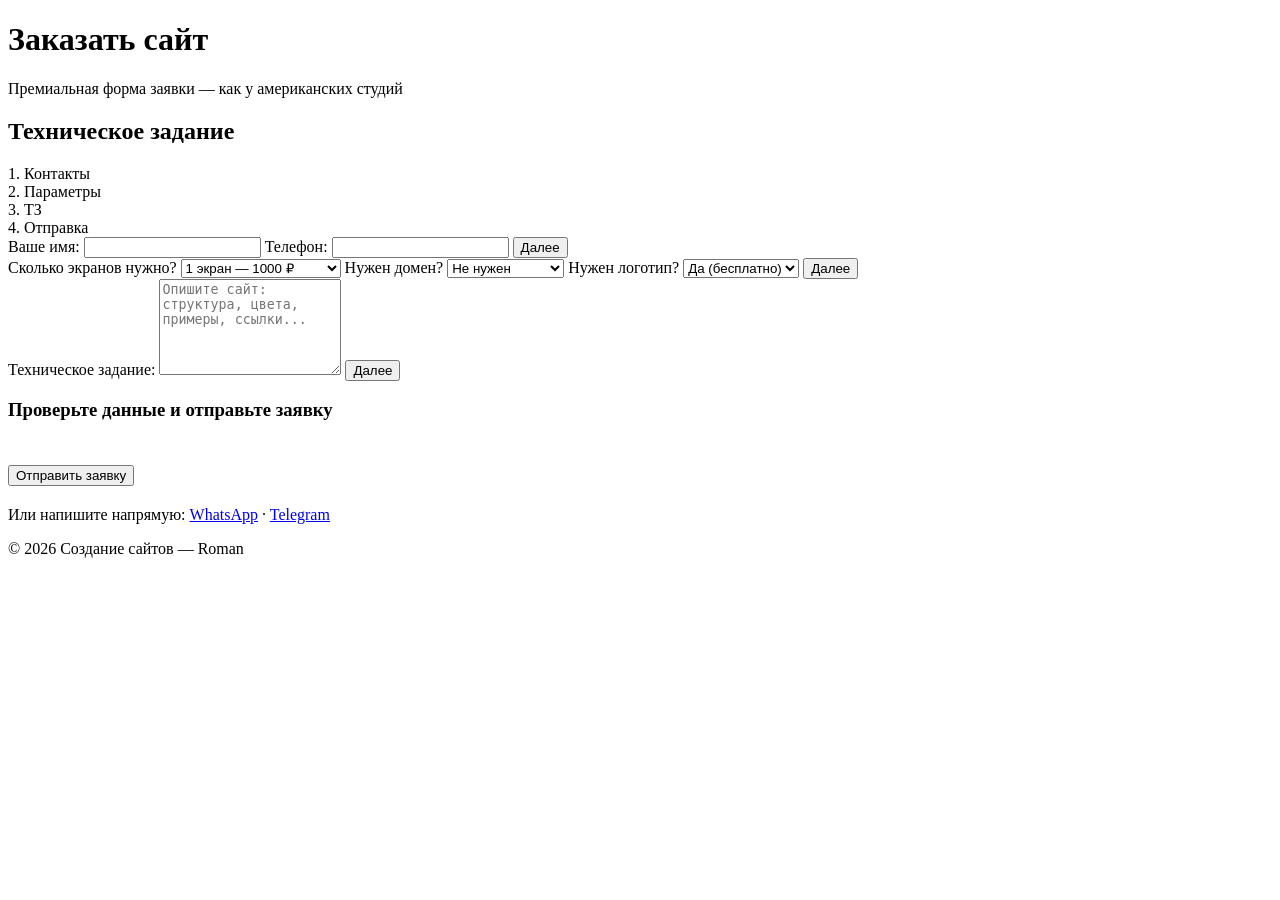
==== order.html @ 442afc61 "Create order.html" ====
<!DOCTYPE html>
<html lang="ru">
<head>
  <meta charset="UTF-8">
  <meta name="viewport" content="width=device-width, initial-scale=1.0">
  <title>Заказать сайт — премиум форма</title>
  <link href="https://fonts.googleapis.com/css2?family=Inter:wght@300;400;600;700;800&display=swap" rel="stylesheet">
  <link rel="stylesheet" href="/sites-900/style.css">
</head>

<body>

<header>
  <h1>Заказать сайт</h1>
  <p>Премиальная форма заявки — как у американских студий</p>
</header>

<section id="order">
  <h2>Техническое задание</h2>

  <!-- ПРОГРЕСС-БАР -->
  <div class="progress-bar">
    <div class="progress-step" id="step1-indicator">1. Контакты</div>
    <div class="progress-step" id="step2-indicator">2. Параметры</div>
    <div class="progress-step" id="step3-indicator">3. ТЗ</div>
    <div class="progress-step" id="step4-indicator">4. Отправка</div>
  </div>

  <!-- ФОРМА -->
  <form id="orderForm" class="order-form">

    <!-- ШАГ 1 -->
    <div class="form-step" id="step1">
      <label>Ваше имя:</label>
      <input type="text" name="Имя" required>

      <label>Телефон:</label>
      <input type="text" name="Телефон" required>

      <button type="button" class="btn next-btn">Далее</button>
    </div>

    <!-- ШАГ 2 -->
    <div class="form-step" id="step2">
      <label>Сколько экранов нужно?</label>
      <select name="Количество экранов">
        <option value="1 экран">1 экран — 1000 ₽</option>
        <option value="2–3 экрана">2–3 экрана — 2100 ₽</option>
        <option value="4–6 экранов">4–6 экранов — 3700 ₽</option>
      </select>

      <label>Нужен домен?</label>
      <select name="Домен">
        <option value="Не нужен">Не нужен</option>
        <option value="Нужен">Нужен (+500 ₽)</option>
      </select>

      <label>Нужен логотип?</label>
      <select name="Логотип">
        <option value="Да">Да (бесплатно)</option>
        <option value="Нет">Нет</option>
      </select>

      <button type="button" class="btn next-btn">Далее</button>
    </div>

    <!-- ШАГ 3 -->
    <div class="form-step" id="step3">
      <label>Техническое задание:</label>
      <textarea name="ТЗ" rows="6" placeholder="Опишите сайт: структура, цвета, примеры, ссылки..."></textarea>

      <button type="button" class="btn next-btn">Далее</button>
    </div>

    <!-- ШАГ 4 -->
    <div class="form-step" id="step4">
      <h3>Проверьте данные и отправьте заявку</h3>

      <button type="submit" class="btn" style="margin-top:25px;">
        Отправить заявку
      </button>

      <p style="margin-top:20px;">
        Или напишите напрямую:  
        <a href="https://wa.me/79996362202">WhatsApp</a> · 
        <a href="https://t.me/+79996362202">Telegram</a>
      </p>
    </div>

  </form>
</section>

<footer>
  <div class="footer-bottom">
    <p>© 2026 Создание сайтов — Roman</p>
  </div>
</footer>

<script src="/sites-900/order.js"></script>

</body>
</html>
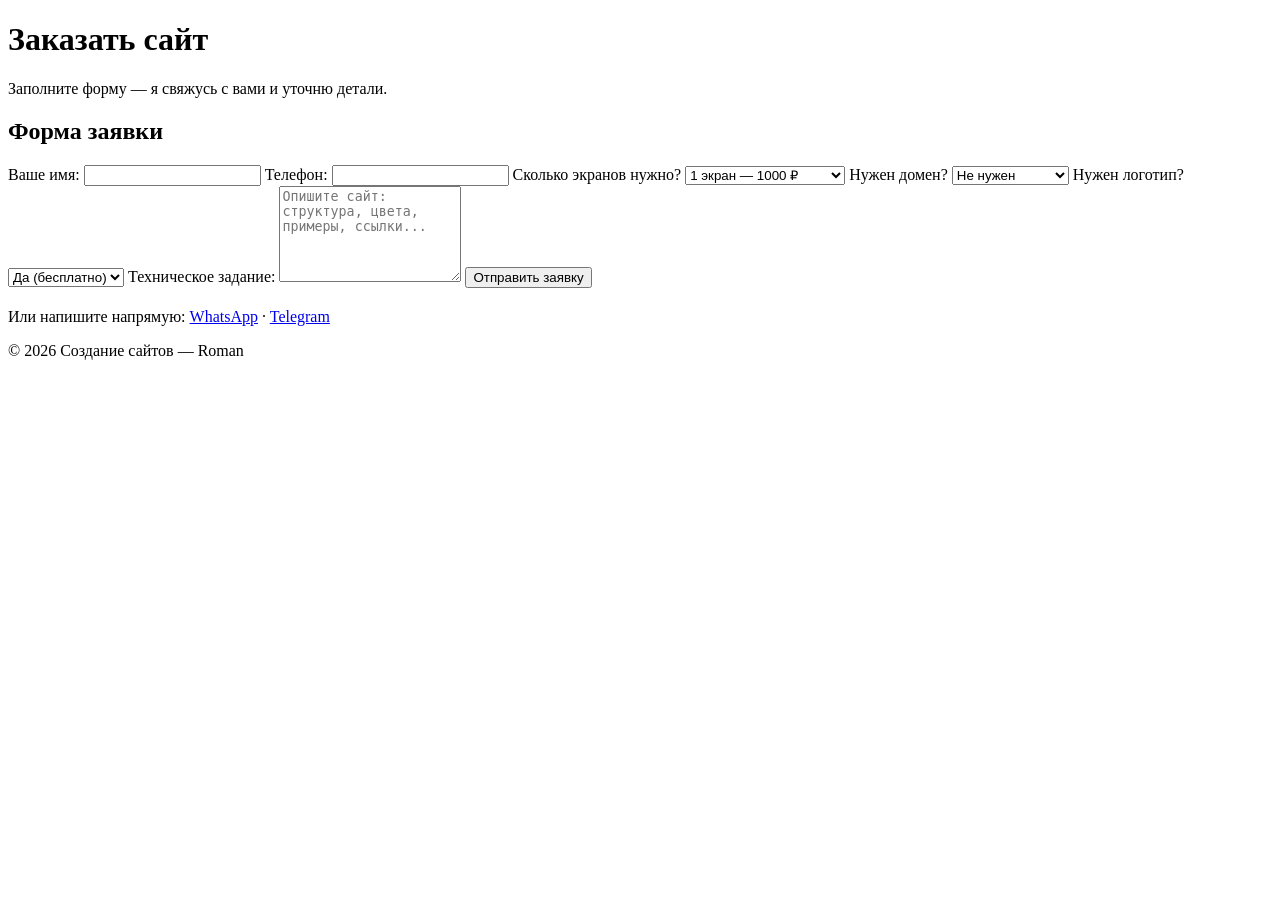
==== commit 966563b5: "Create order.html" ====
--- a/order.html
+++ b/order.html
@@ -3,7 +3,7 @@
 <head>
   <meta charset="UTF-8">
   <meta name="viewport" content="width=device-width, initial-scale=1.0">
-  <title>Заказать сайт — премиум форма</title>
+  <title>Заказать сайт — форма заявки</title>
   <link href="https://fonts.googleapis.com/css2?family=Inter:wght@300;400;600;700;800&display=swap" rel="stylesheet">
   <link rel="stylesheet" href="/sites-900/style.css">
 </head>
@@ -12,82 +12,50 @@
 
 <header>
   <h1>Заказать сайт</h1>
-  <p>Премиальная форма заявки — как у американских студий</p>
+  <p>Заполните форму — я свяжусь с вами и уточню детали.</p>
 </header>
 
 <section id="order">
-  <h2>Техническое задание</h2>
+  <h2>Форма заявки</h2>
 
-  <!-- ПРОГРЕСС-БАР -->
-  <div class="progress-bar">
-    <div class="progress-step" id="step1-indicator">1. Контакты</div>
-    <div class="progress-step" id="step2-indicator">2. Параметры</div>
-    <div class="progress-step" id="step3-indicator">3. ТЗ</div>
-    <div class="progress-step" id="step4-indicator">4. Отправка</div>
-  </div>
+  <form action="mailto:79996362202@ya.ru" method="post" enctype="text/plain" class="order-form">
 
-  <!-- ФОРМА -->
-  <form id="orderForm" class="order-form">
+    <label>Ваше имя:</label>
+    <input type="text" name="Имя" required>
 
-    <!-- ШАГ 1 -->
-    <div class="form-step" id="step1">
-      <label>Ваше имя:</label>
-      <input type="text" name="Имя" required>
+    <label>Телефон:</label>
+    <input type="text" name="Телефон" required>
 
-      <label>Телефон:</label>
-      <input type="text" name="Телефон" required>
+    <label>Сколько экранов нужно?</label>
+    <select name="Количество экранов">
+      <option value="1 экран">1 экран — 1000 ₽</option>
+      <option value="2–3 экрана">2–3 экрана — 2100 ₽</option>
+      <option value="4–6 экранов">4–6 экранов — 3700 ₽</option>
+    </select>
 
-      <button type="button" class="btn next-btn">Далее</button>
-    </div>
+    <label>Нужен домен?</label>
+    <select name="Домен">
+      <option value="Не нужен">Не нужен</option>
+      <option value="Нужен">Нужен (+500 ₽)</option>
+    </select>
 
-    <!-- ШАГ 2 -->
-    <div class="form-step" id="step2">
-      <label>Сколько экранов нужно?</label>
-      <select name="Количество экранов">
-        <option value="1 экран">1 экран — 1000 ₽</option>
-        <option value="2–3 экрана">2–3 экрана — 2100 ₽</option>
-        <option value="4–6 экранов">4–6 экранов — 3700 ₽</option>
-      </select>
+    <label>Нужен логотип?</label>
+    <select name="Логотип">
+      <option value="Да">Да (бесплатно)</option>
+      <option value="Нет">Нет</option>
+    </select>
 
-      <label>Нужен домен?</label>
-      <select name="Домен">
-        <option value="Не нужен">Не нужен</option>
-        <option value="Нужен">Нужен (+500 ₽)</option>
-      </select>
+    <label>Техническое задание:</label>
+    <textarea name="ТЗ" rows="6" placeholder="Опишите сайт: структура, цвета, примеры, ссылки..."></textarea>
 
-      <label>Нужен логотип?</label>
-      <select name="Логотип">
-        <option value="Да">Да (бесплатно)</option>
-        <option value="Нет">Нет</option>
-      </select>
+    <button type="submit" class="btn" style="margin-top:25px;">Отправить заявку</button>
+  </form>
 
-      <button type="button" class="btn next-btn">Далее</button>
-    </div>
-
-    <!-- ШАГ 3 -->
-    <div class="form-step" id="step3">
-      <label>Техническое задание:</label>
-      <textarea name="ТЗ" rows="6" placeholder="Опишите сайт: структура, цвета, примеры, ссылки..."></textarea>
-
-      <button type="button" class="btn next-btn">Далее</button>
-    </div>
-
-    <!-- ШАГ 4 -->
-    <div class="form-step" id="step4">
-      <h3>Проверьте данные и отправьте заявку</h3>
-
-      <button type="submit" class="btn" style="margin-top:25px;">
-        Отправить заявку
-      </button>
-
-      <p style="margin-top:20px;">
-        Или напишите напрямую:  
-        <a href="https://wa.me/79996362202">WhatsApp</a> · 
-        <a href="https://t.me/+79996362202">Telegram</a>
-      </p>
-    </div>
-
-  </form>
+  <p style="margin-top:20px;">
+    Или напишите напрямую:  
+    <a href="https://wa.me/79996362202">WhatsApp</a> · 
+    <a href="https://t.me/+79996362202">Telegram</a>
+  </p>
 </section>
 
 <footer>
@@ -96,7 +64,5 @@
   </div>
 </footer>
 
-<script src="/sites-900/order.js"></script>
-
 </body>
 </html>
